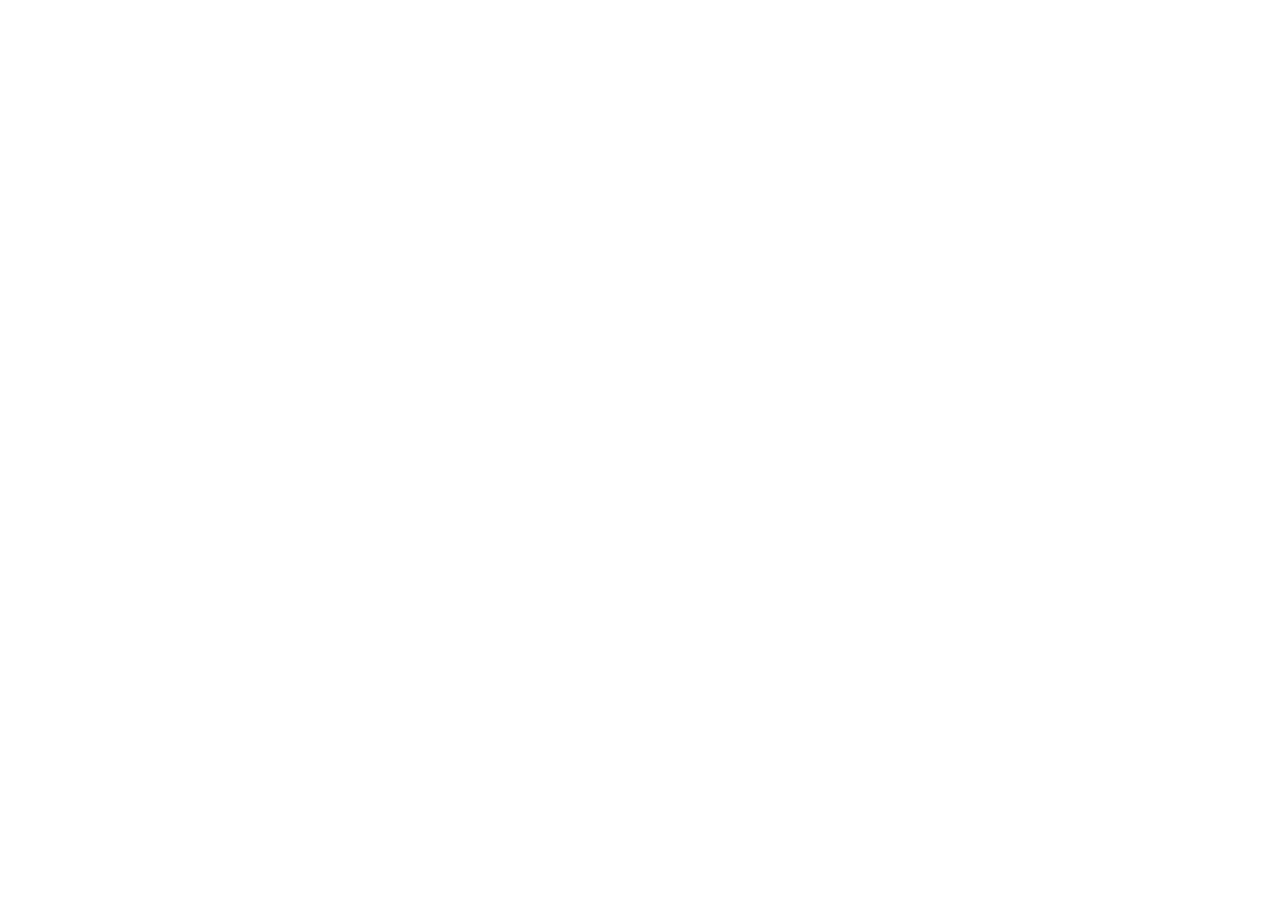
==== Aframe.html @ d4843b41 "aframe" ====
<html>
  <head>
    <script src="https://aframe.io/releases/1.7.1/aframe.min.js"></script>
  </head>
  <body>
    <a-scene>
      <a-box position="-1 0.5 -3" rotation="0 45 0" color="#4CC3D9"></a-box>
      <a-sphere position="0 1.25 -5" radius="1.25" color="#EF2D5E"></a-sphere>
      <a-cylinder position="1 0.75 -3" radius="0.5" height="1.5" color="#FFC65D"></a-cylinder>
      <a-plane position="0 0 -4" rotation="-90 0 0" width="4" height="4" color="#7BC8A4"></a-plane>
      <a-sky color="#ECECEC"></a-sky>
    </a-scene>
  </body>
</html>
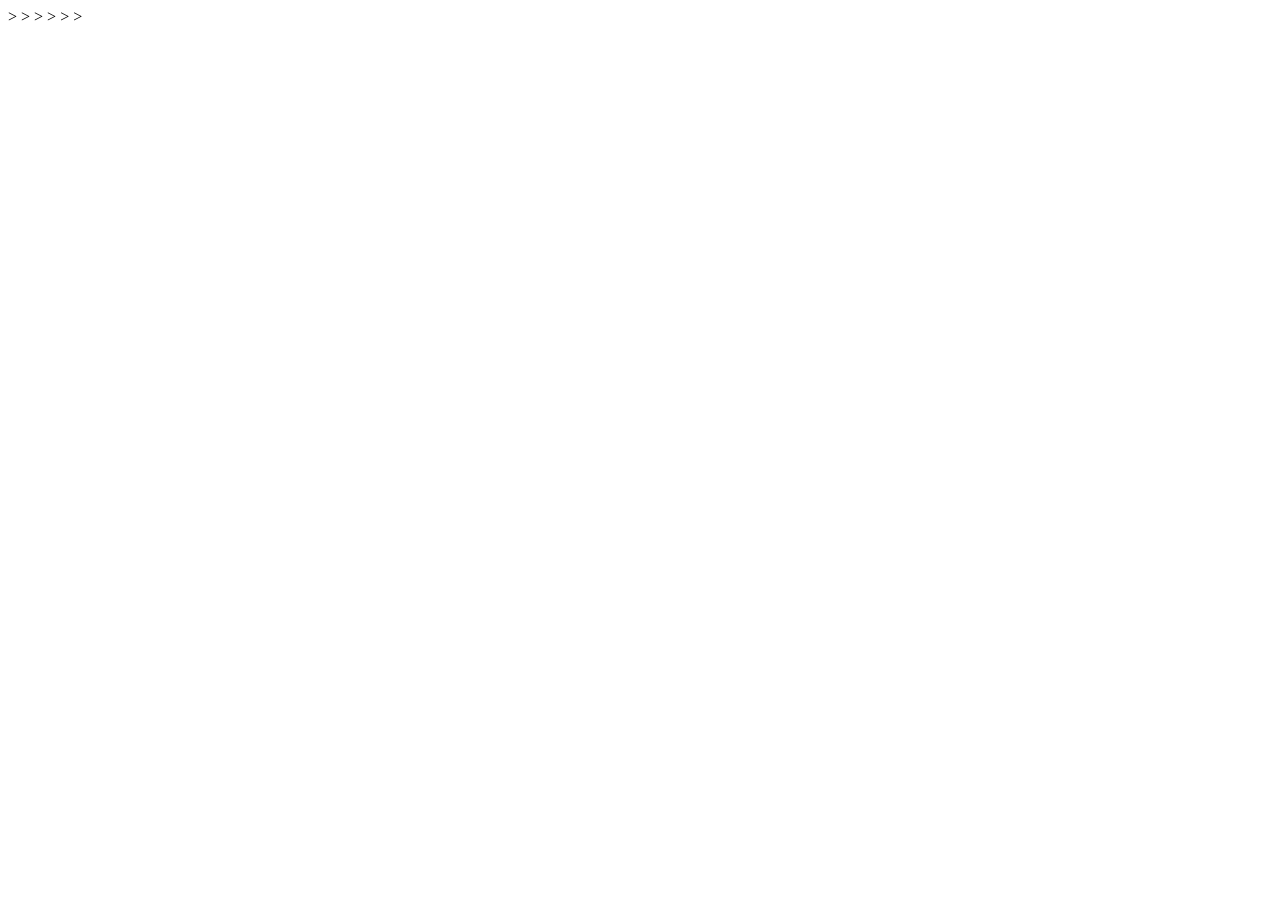
==== commit f924911c: "usb" ====
--- a/Aframe.html
+++ b/Aframe.html
@@ -5,11 +5,36 @@
   </head>
   <body>
     <a-scene>
-      <a-box position="-1 0.5 -3" rotation="0 45 0" color="#4CC3D9"></a-box>
-      <a-sphere position="0 1.25 -5" radius="1.25" color="#EF2D5E"></a-sphere>
-      <a-cylinder position="1 0.75 -3" radius="0.5" height="1.5" color="#FFC65D"></a-cylinder>
-      <a-plane position="0 0 -4" rotation="-90 0 0" width="4" height="4" color="#7BC8A4"></a-plane>
-      <a-sky color="#ECECEC"></a-sky>
+      <a-box position="-1 0.7 -3"
+      color="#454545" depth="1" height="0.5" width="2.5"
+      metalness= "1" roughness= "0.1">
+    </a-box>
+       <a-box position="-1 0.7 -3"
+      color="#999999" depth="1.1" height="0.5" width="2.6"
+      metalness= "1" opacity="0.4" roughness= "0.1" >
+    </a-box>
+          <a-box position="-1.9 0.7 -3"
+      color="#999999" depth="0.7" height="0.4" width="1"metalness= "1" roughness= "0.1"></a-box>>
+    </a-box>
+
+     <a-box position="-2.55 0.7 -3"
+      color="#707070" depth="0.65" height="0.2" width="0.7" metalness= "0" roughness= "0.1"></a-box>>
+    </a-box>
+      <a-box position="-2.559 0.7 -3"
+      color="#000000" depth="0.5" height="0.15" width="0.7" metalness= "0" roughness= "0.1"></a-box>>
+    </a-box>
+    <a-box position="-2.56 0.69 -3"
+      color="#2C3F57" depth="0.48" height="0.06" width="0.7" metalness= "0" roughness= "0.1"></a-box>>
+    </a-box>
+    <a-box position="-2.76 0.78 -2.85"
+      color="#000000" depth="0.13" height="0.06" width="0.13" metalness= "0" roughness= "0.1"></a-box>>
+    </a-box>
+        <a-box position="-2.76 0.78 -3.175"
+      color="#000000" depth="0.13" height="0.06" width="0.13" metalness= "0" roughness= "0.1"></a-box>>
+    </a-box>
+
+      <a-sky color="#ffffff"></a-sky>
+
     </a-scene>
   </body>
 </html>
